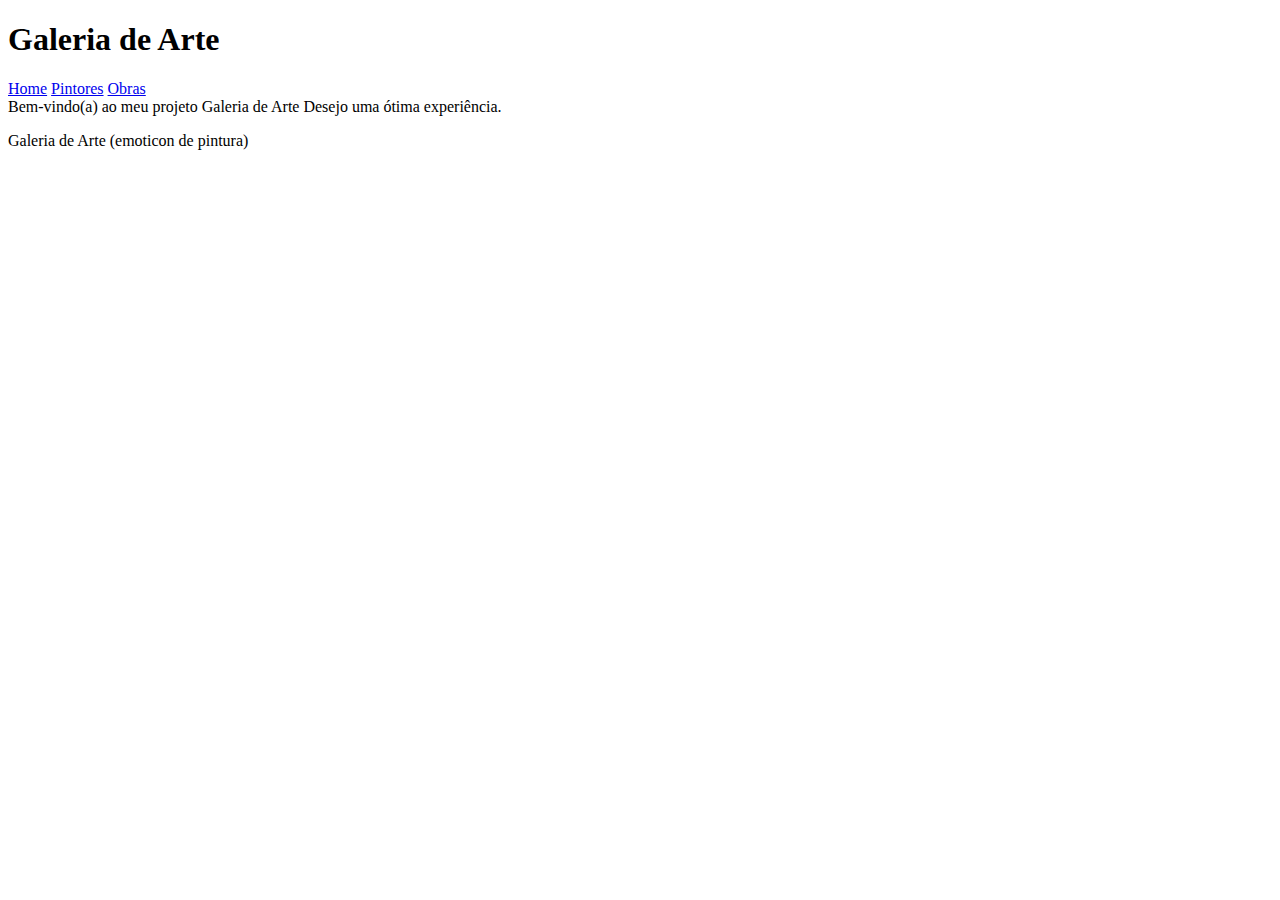
==== html/index.html @ 1935914a "add e linkando paginas html necessarias" ====
<!DOCTYPE html>
<html lang="pt-br">
<head>
    <meta charset="UTF-8">
    <meta name="viewport" content="width=device-width, initial-scale=1.0">
    <title>Galeria de Arte</title>
</head>
<body>
    <header>
        <h1>Galeria de Arte</h1>
        <nav>
            <a href="#">Home</a>
            <a href="pagpintores.html" rel="next">Pintores</a>
            <a href="pagobras.html" rel="next">Obras</a>            
        </nav>
    </header>   
    Bem-vindo(a) ao meu projeto Galeria de Arte
    Desejo uma ótima experiência.
    <footer>
        <p>Galeria de Arte (emoticon de pintura)</p>
    </footer>
</body>
</html>
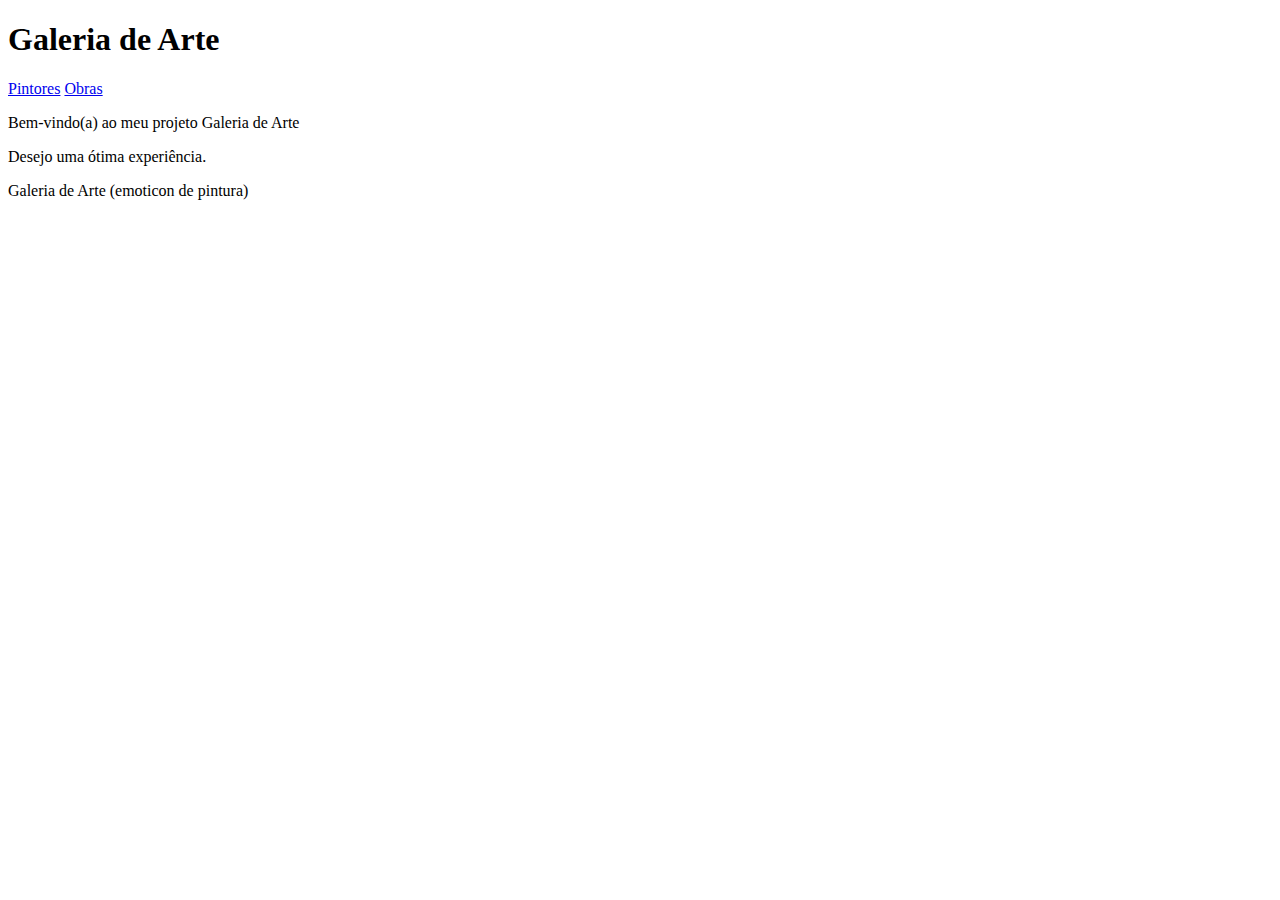
==== commit 683bda32: "add html semantico" ====
--- a/html/index.html
+++ b/html/index.html
@@ -4,18 +4,23 @@
     <meta charset="UTF-8">
     <meta name="viewport" content="width=device-width, initial-scale=1.0">
     <title>Galeria de Arte</title>
+    <link rel="stylesheet" href="/css/style.css">
 </head>
-<body>
+<body background="imagemfundo.jpg">
     <header>
         <h1>Galeria de Arte</h1>
         <nav>
-            <a href="#">Home</a>
-            <a href="pagpintores.html" rel="next">Pintores</a>
-            <a href="pagobras.html" rel="next">Obras</a>            
+            <a href="page-pintores.html" rel="next">Pintores</a>
+            <a href="page-obras.html" rel="next">Obras</a>            
         </nav>
-    </header>   
-    Bem-vindo(a) ao meu projeto Galeria de Arte
-    Desejo uma ótima experiência.
+    </header> 
+    <section>
+    <article>
+    <p>Bem-vindo(a) ao meu projeto Galeria de Arte</p>
+    <p>Desejo uma ótima experiência.</p>
+    </article>
+  
+    </section> 
     <footer>
         <p>Galeria de Arte (emoticon de pintura)</p>
     </footer>
--- a/css/style.css
+++ b/css/style.css
@@ -0,0 +1,2 @@
+
+    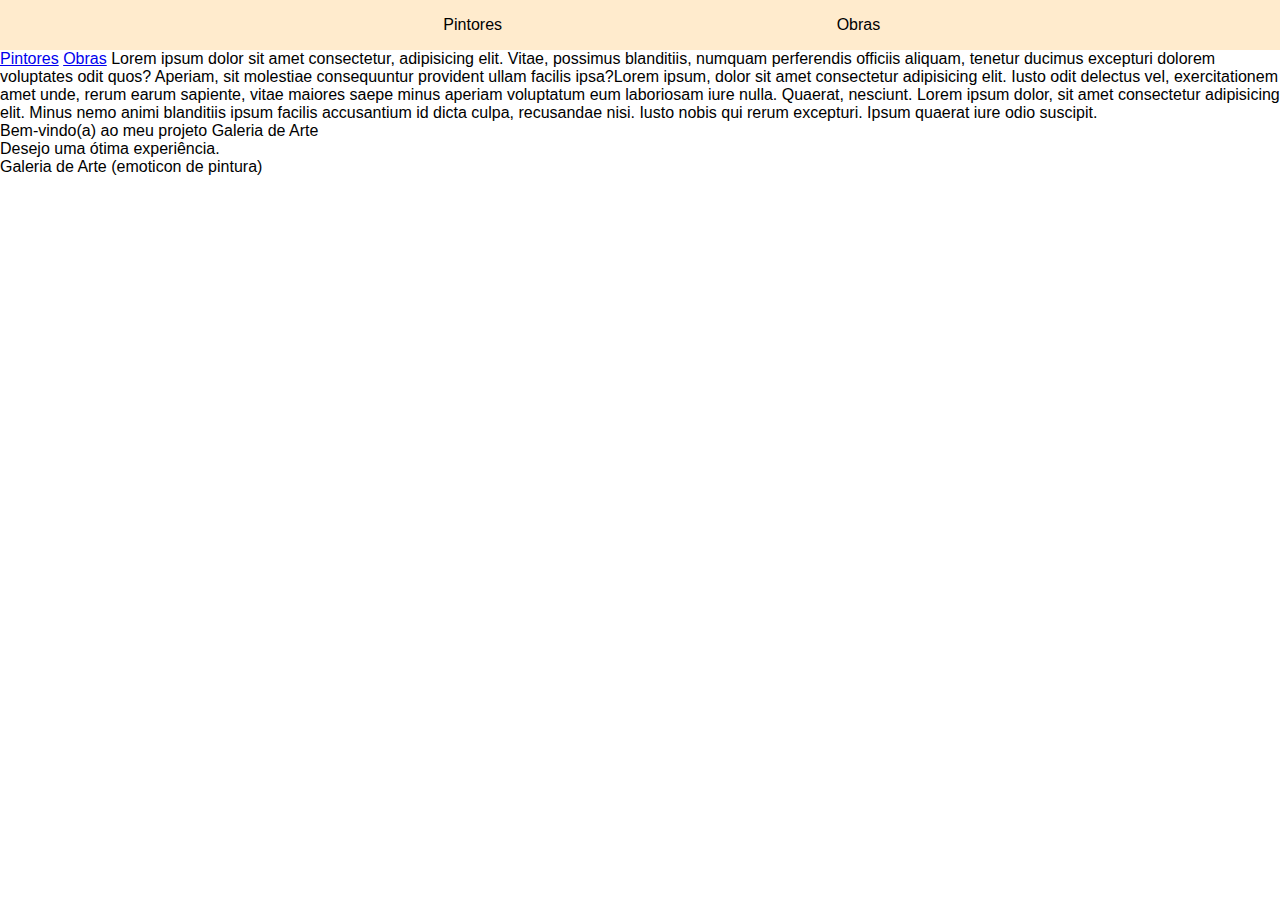
==== commit 6bee2b98: "add navbar" ====
--- a/html/index.html
+++ b/html/index.html
@@ -6,21 +6,26 @@
     <title>Galeria de Arte</title>
     <link rel="stylesheet" href="/css/style.css">
 </head>
-<body background="imagemfundo.jpg">
-    <header>
-        <h1>Galeria de Arte</h1>
-        <nav>
-            <a href="page-pintores.html" rel="next">Pintores</a>
-            <a href="page-obras.html" rel="next">Obras</a>            
-        </nav>
-    </header> 
-    <section>
-    <article>
+
+<body>
+    <div class="navbar">
+        <div class="navbar-container">
+            <div class="logo-container"></div>
+            <div class="pintor-container">Pintores</div>
+            <div class="obra-container">Obras</div>
+        </div>
+    </div>
+
+    <div class="sidebar"></div>
+
+        <a href="page-pintores.html" rel="next">Pintores</a>
+        <a href="page-obras.html" rel="next">Obras</a>            
+    
+   
+        Lorem ipsum dolor sit amet consectetur, adipisicing elit. Vitae, possimus blanditiis, numquam perferendis officiis aliquam, tenetur ducimus excepturi dolorem voluptates odit quos? Aperiam, sit molestiae consequuntur provident ullam facilis ipsa?Lorem ipsum, dolor sit amet consectetur adipisicing elit. Iusto odit delectus vel, exercitationem amet unde, rerum earum sapiente, vitae maiores saepe minus aperiam voluptatum eum laboriosam iure nulla. Quaerat, nesciunt. Lorem ipsum dolor, sit amet consectetur adipisicing elit. Minus nemo animi blanditiis ipsum facilis accusantium id dicta culpa, recusandae nisi. Iusto nobis qui rerum excepturi. Ipsum quaerat iure odio suscipit. 
     <p>Bem-vindo(a) ao meu projeto Galeria de Arte</p>
     <p>Desejo uma ótima experiência.</p>
-    </article>
-  
-    </section> 
+   
     <footer>
         <p>Galeria de Arte (emoticon de pintura)</p>
     </footer>
--- a/css/style.css
+++ b/css/style.css
@@ -1,2 +1,34 @@
+*{
+    margin: 0;
+}
 
-    +body{
+    font-family: Arial, Helvetica, sans-serif;
+}
+
+.navbar{
+    width: 100%;
+    height: 50px;
+    background-color: black;
+    
+}
+
+.navbar-container{
+    display: flex;
+    align-items: center;
+    background-color: blanchedalmond;
+    padding: 0 50px;
+    height: 100%;
+}
+
+.logo-container{
+    flex: 1;
+}
+
+.pintor-container{
+    flex: 1;
+}
+
+.obra-container{
+    flex: 1;
+}